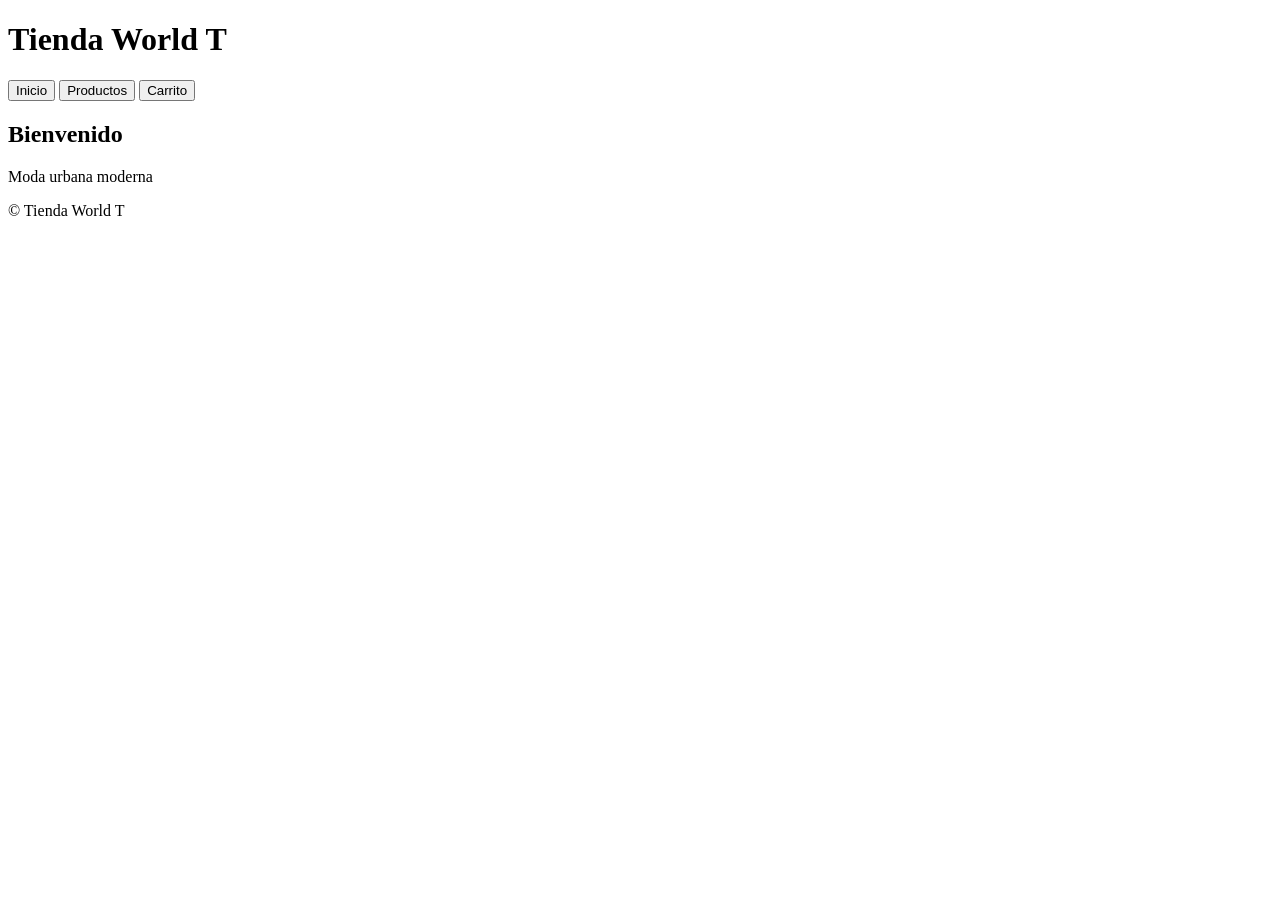
==== index.html @ f3f7b349 "mensaje claro" ====
<!DOCTYPE html>
<html lang="es">

<head>
    <meta charset="UTF-8">
    <meta name="viewport" content="width=device-width, initial-scale=1.0">
    <title>Tienda World T</title>

    <!-- CSS -->
    <link rel="stylesheet" href="./css/style.css">

    <!-- AOS (animaciones) -->
    <link href="https://unpkg.com/aos@2.3.4/dist/aos.css" rel="stylesheet">
</head>

<body>

    <!-- APP ROOT -->
    <div id="app"></div>

    <!-- AOS -->
    <script src="https://unpkg.com/aos@2.3.4/dist/aos.js"></script>

    <!-- DATA -->
    <script src="./js/data/productos.js"></script>

    <!-- SERVICES -->
    <script src="./js/services/carrito.js"></script>

    <!-- COMPONENTS -->
    <script src="./js/components/header.js"></script>
    <script src="./js/components/footer.js"></script>
    <script src="./js/components/card.js"></script>

    <!-- PAGES -->
    <script src="./js/pages/home.js"></script>
    <script src="./js/pages/productos.js"></script>
    <script src="./js/pages/carrito.js"></script>

    <!-- ROUTER -->
    <script src="./js/router.js"></script>

    <!-- APP -->
    <script src="./js/app.js"></script>

</body>

</html>
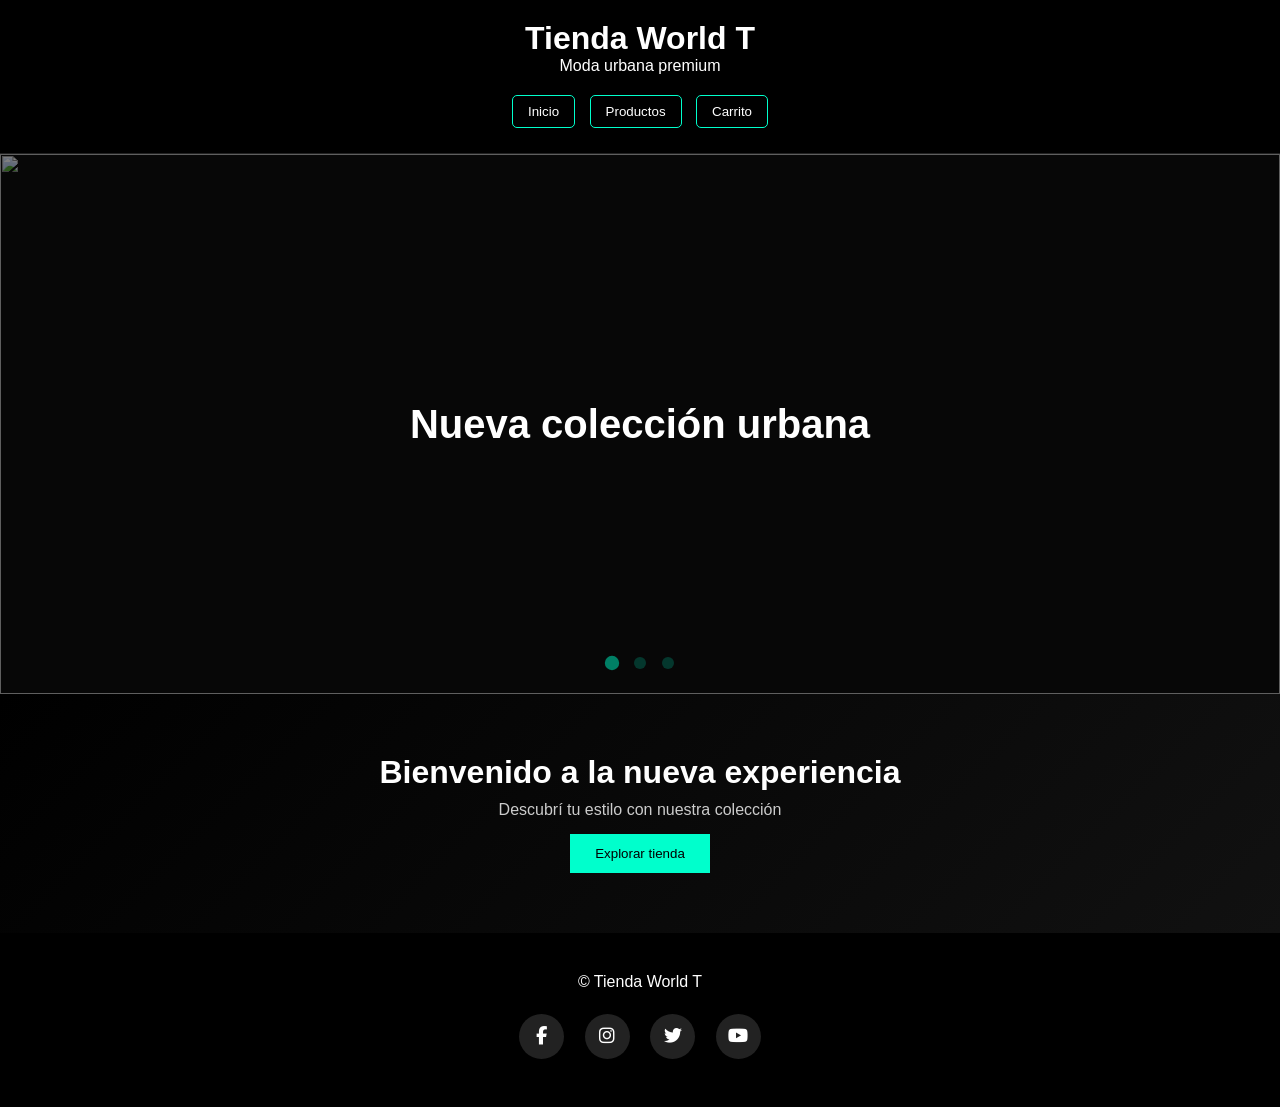
==== commit ec08de47: "Recupero proyecto funcionando + arreglo estructura" ====
--- a/index.html
+++ b/index.html
@@ -5,6 +5,8 @@
     <meta charset="UTF-8">
     <meta name="viewport" content="width=device-width, initial-scale=1.0">
     <title>Tienda World T</title>
+
+    <link rel="stylesheet" href="https://cdnjs.cloudflare.com/ajax/libs/font-awesome/6.5.0/css/all.min.css">
 
     <!-- CSS -->
     <link rel="stylesheet" href="./css/style.css">
@@ -31,6 +33,7 @@
     <script src="./js/components/header.js"></script>
     <script src="./js/components/footer.js"></script>
     <script src="./js/components/card.js"></script>
+    <script src="./js/components/promo.js"></script>
 
     <!-- PAGES -->
     <script src="./js/pages/home.js"></script>
--- a/css/style.css
+++ b/css/style.css
@@ -0,0 +1,376 @@
+/* ========================================
+   VARIABLES
+======================================== */
+:root {
+    --color-negro: #000;
+    --color-fondo: #0f0f0f;
+    --color-acento: #00ffcc;
+    --color-acento-hover: #00ccaa;
+    --color-texto: #fff;
+    --color-texto-secundario: #ccc;
+}
+
+/* ========================================
+   RESET
+======================================== */
+* {
+    margin: 0;
+    padding: 0;
+    box-sizing: border-box;
+}
+
+/* ========================================
+   BODY
+======================================== */
+body {
+    background: var(--color-fondo);
+    color: var(--color-texto);
+    font-family: Arial, sans-serif;
+}
+
+/* ========================================
+   HEADER
+======================================== */
+.header {
+    background: #000;
+    padding: 20px;
+    text-align: center;
+    border-bottom: 1px solid #222;
+}
+
+.productos-header {
+    display: flex;
+    flex-direction: column;
+    align-items: center;
+    margin-top: 30px;
+}
+
+.header nav {
+    margin-top: 15px;
+}
+
+.header button {
+    margin: 5px;
+    padding: 8px 15px;
+    background: transparent;
+    border: 1px solid var(--color-acento);
+    color: white;
+    cursor: pointer;
+    transition: 0.3s;
+    border-radius: 5px;
+}
+
+.header button:hover {
+    background: var(--color-acento);
+    color: black;
+    box-shadow: 0 0 10px var(--color-acento);
+    transform: translateY(-2px);
+}
+
+/* ========================================
+   PROMO BANNER
+======================================== */
+.promo-banner {
+    width: 100%;
+    height: 60vh;
+    min-height: 400px;
+    overflow: hidden;
+    position: relative;
+}
+
+.slide {
+    position: absolute;
+    width: 100%;
+    height: 100%;
+    opacity: 0;
+    transition: opacity 0.8s ease;
+}
+
+.slide.active {
+    opacity: 1;
+    z-index: 2;
+}
+
+.slide img {
+    width: 100%;
+    height: 100%;
+    object-fit: cover;
+}
+
+/* OVERLAY */
+.overlay {
+    position: absolute;
+    top: 0;
+    left: 0;
+    width: 100%;
+    height: 100%;
+    background: rgba(0, 0, 0, 0.5);
+
+    display: flex;
+    justify-content: center;
+    align-items: center;
+}
+
+/* TEXTO */
+.promo-text {
+    text-align: center;
+}
+
+.promo-text h2 {
+    font-size: 2.5rem;
+}
+
+.promo-text p {
+    font-size: 1.4rem;
+}
+
+/* DOTS */
+.dots {
+    position: absolute;
+    bottom: 15px;
+    width: 100%;
+    text-align: center;
+}
+
+.dot {
+    display: inline-block;
+    width: 12px;
+    height: 12px;
+    margin: 6px;
+    border-radius: 50%;
+    background: var(--color-acento);
+    opacity: 0.4;
+    cursor: pointer;
+    transition: 0.3s;
+}
+
+.dot:hover {
+    opacity: 1;
+}
+
+.dot.active {
+    opacity: 1;
+    transform: scale(1.2);
+}
+
+/* ========================================
+   HERO
+======================================== */
+.hero {
+    padding: 60px 20px;
+    text-align: center;
+    background: linear-gradient(135deg, #000, #111);
+}
+
+.hero h2 {
+    font-size: 2rem;
+    margin-bottom: 10px;
+}
+
+.hero p {
+    color: var(--color-texto-secundario);
+    margin-bottom: 15px;
+}
+
+.hero button {
+    background: var(--color-acento);
+    border: none;
+    padding: 12px 25px;
+    cursor: pointer;
+    transition: 0.3s;
+}
+
+.hero button:hover {
+    transform: scale(1.1);
+}
+
+/* ========================================
+   GRID PRODUCTOS
+======================================== */
+.grid {
+    display: grid;
+    grid-template-columns: repeat(auto-fit, minmax(220px, 1fr));
+    gap: 25px;
+    padding: 30px;
+}
+
+/* ========================================
+   CARD PRO (LIMPIO Y ESTABLE)
+======================================== */
+.card {
+    background: #111;
+    border-radius: 12px;
+    overflow: hidden;
+    transition: 0.3s ease;
+}
+
+/* CONTENEDOR IMAGEN */
+.card-img {
+    width: 100%;
+    aspect-ratio: 4 / 5;
+    /* 🔥 clave */
+    overflow: hidden;
+}
+
+/* IMAGEN */
+.card-img img {
+    width: 100%;
+    height: 100%;
+    object-fit: cover;
+    object-position: top;
+    /* 🔥 evita cortar caras */
+    display: block;
+    transition: 0.3s;
+}
+
+/* BODY */
+.card-body {
+    padding: 15px;
+}
+
+/* PRECIO */
+.precio {
+    color: var(--color-acento);
+    margin: 8px 0;
+}
+
+/* BOTON */
+.card button {
+    width: 100%;
+    padding: 10px;
+    border: 1px solid var(--color-acento);
+    background: transparent;
+    color: white;
+    cursor: pointer;
+    transition: 0.3s;
+}
+
+/* HOVER */
+.card:hover {
+    transform: translateY(-8px);
+    box-shadow: 0 0 20px var(--color-acento);
+}
+
+.card:hover img {
+    transform: scale(1.05);
+}
+
+.card button:hover {
+    background: var(--color-acento);
+    color: #000;
+}
+/* ========================================
+   FILTROS (PRO + ACTIVO)
+======================================== */
+.filtros {
+    display: flex;
+    justify-content: center;
+    flex-wrap: wrap;
+    gap: 10px;
+    margin-top: 20px;
+}
+
+.filtros button {
+    padding: 8px 15px;
+    border: 1px solid var(--color-acento);
+    background: transparent;
+    color: white;
+    cursor: pointer;
+    transition: 0.3s;
+    border-radius: 5px;
+}
+
+/* 🔥 efecto tipo footer */
+.filtros button:hover {
+    background: var(--color-acento);
+    color: #000;
+    box-shadow: 0 0 15px var(--color-acento);
+    transform: translateY(-2px);
+}
+
+/* 🔥 botón activo */
+.filtros button.activo {
+    background: var(--color-acento);
+    color: #000;
+    box-shadow: 0 0 15px var(--color-acento);
+}
+/* ========================================
+   FOOTER
+======================================== */
+footer {
+    background: var(--color-negro);
+    padding: 40px;
+    text-align: center;
+}
+
+.social-icons {
+    margin-top: 15px;
+}
+
+.social-icons a {
+    display: inline-block;
+    width: 45px;
+    height: 45px;
+    margin: 8px;
+    line-height: 45px;
+    border-radius: 50%;
+    background: #222;
+    color: #fff;
+    font-size: 18px;
+    transition: 0.3s;
+}
+
+.social-icons a:hover {
+    background: #00f7ff;
+    color: #111;
+    box-shadow: 0 0 15px #00f7ff;
+    transform: translateY(-5px);
+}
+
+/* ========================================
+   LAYOUT APP
+======================================== */
+#app {
+    min-height: 100vh;
+    display: flex;
+    flex-direction: column;
+}
+
+#contenido {
+    flex: 1;
+}
+
+.item-carrito {
+    display: flex;
+    align-items: center;
+    justify-content: space-between;
+    gap: 10px;
+    border-bottom: 1px solid #ccc;
+    padding: 10px 0;
+}
+
+.carrito-img {
+    width: 70px;
+}
+
+.carrito-info {
+    flex: 1;
+}
+
+.carrito-controles button {
+    margin: 0 5px;
+}
+
+.carrito-subtotal {
+    text-align: right;
+}
+
+.carrito-total {
+    margin-top: 20px;
+    text-align: right;
+}
+
+.carrito-vacio {
+    text-align: center;
+    margin-top: 30px;
+}
